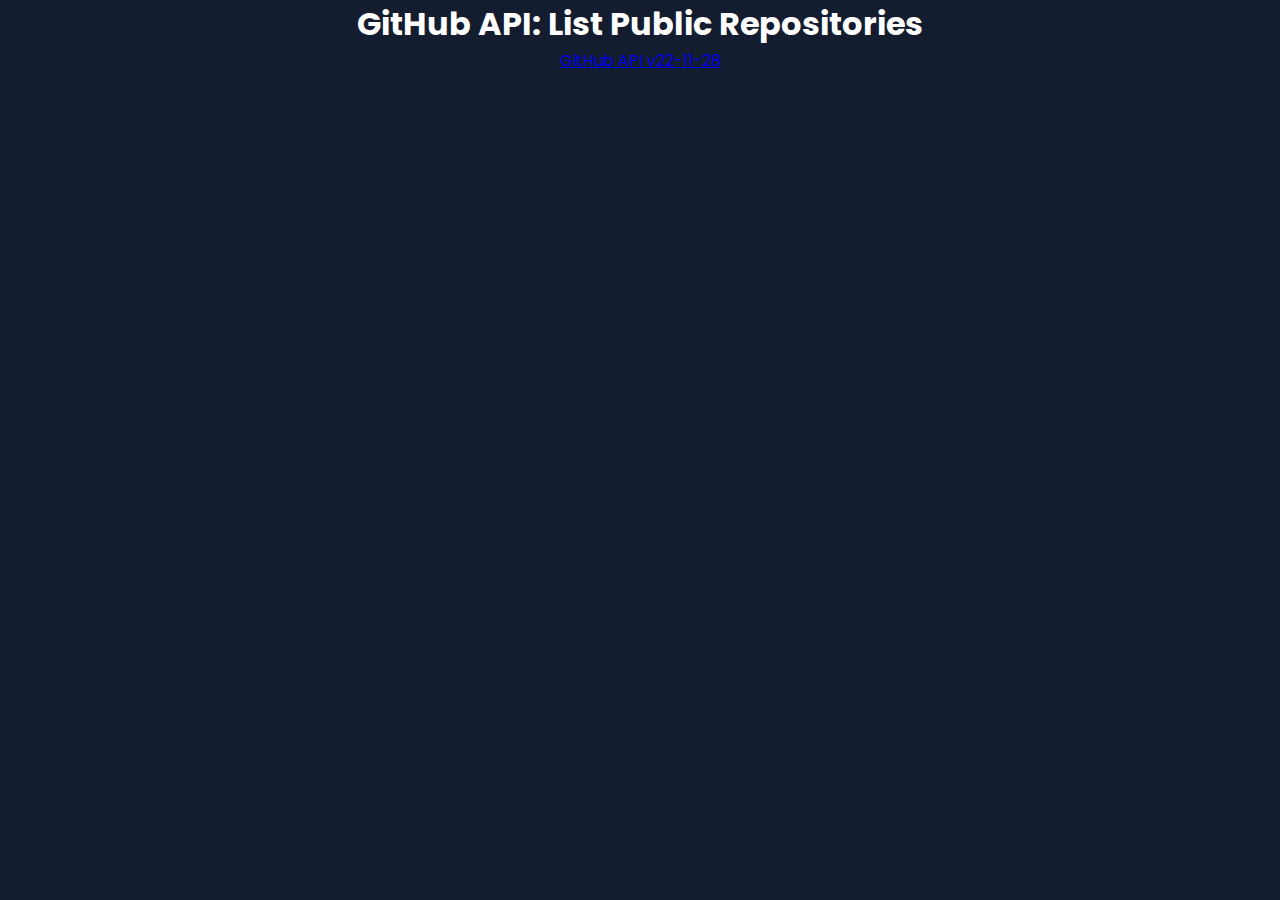
==== search.html @ 3d850d11 "Initial file creation and early codeing" ====
<!DOCTYPE html>
<html lang="en">

    <head>
        <meta charset="utf-8">
        <meta http-equiv="X-UA-Compatible" content="IE=edge">
        <title>List Public GitHub repositories</title>
        <meta name="description" content="A simnple API call to list a user's public repositories on GitHub">
        <meta name="viewport" content="width=device-width, initial-scale=1">
        <link rel="icon" type="image/x-icon" href="img/favicon.ico">
        <link rel="stylesheet" href="styles.css">
    </head>

    <body>

        <header>
            <h1>GitHub API: List Public Repositories</h1>
        </header>

        <main>
            <section id="resultTable">

            </section>
        </main>

        <footer>
            <p class="bottom">
                <a href="https://docs.github.com/en/rest?apiVersion=2022-11-28" target="_blank">GitHub API v22-11-28</a>
            </p>
        </footer>

        <script defer src="app.js"></script>
    </body>

</html>

<script>

    let params = new URLSearchParams(document.location.search);
    let name = params.get('gitUser'); // is the string "Jonathan";

    alert(name);
</script>
---- styles.css ----
@import url("https://fonts.googleapis.com/css2?family=Poppins&display=swap");

* {
    margin: 0;
    padding: 0;
    box-sizing: border-box;
    font-family: "Poppins", sans-serif;
}

body {
    background: #131d2f;
    color: white;
    display: flex;
    align-items: center;
    flex-direction: column;
}

.container {
    padding: 30px 30px;
    border-radius: 10px;
    width: 50vw;
}

.searchForm {
    background: #1e2b48;
    padding: 10px 10px;
    border-radius: 10px;
    display: flex;
    align-items: center;
    justify-content: space-between;
}

.searchForm input {
    background-color: transparent;
    border: none;
    width: 80%;
    outline: none;
    color: white;
    font-size: 15px;
}

.searchForm button {
    background-color: #007bff;
    color: white;
    padding: 5px 10px;
    border: none;
    border-radius: 8px;
}
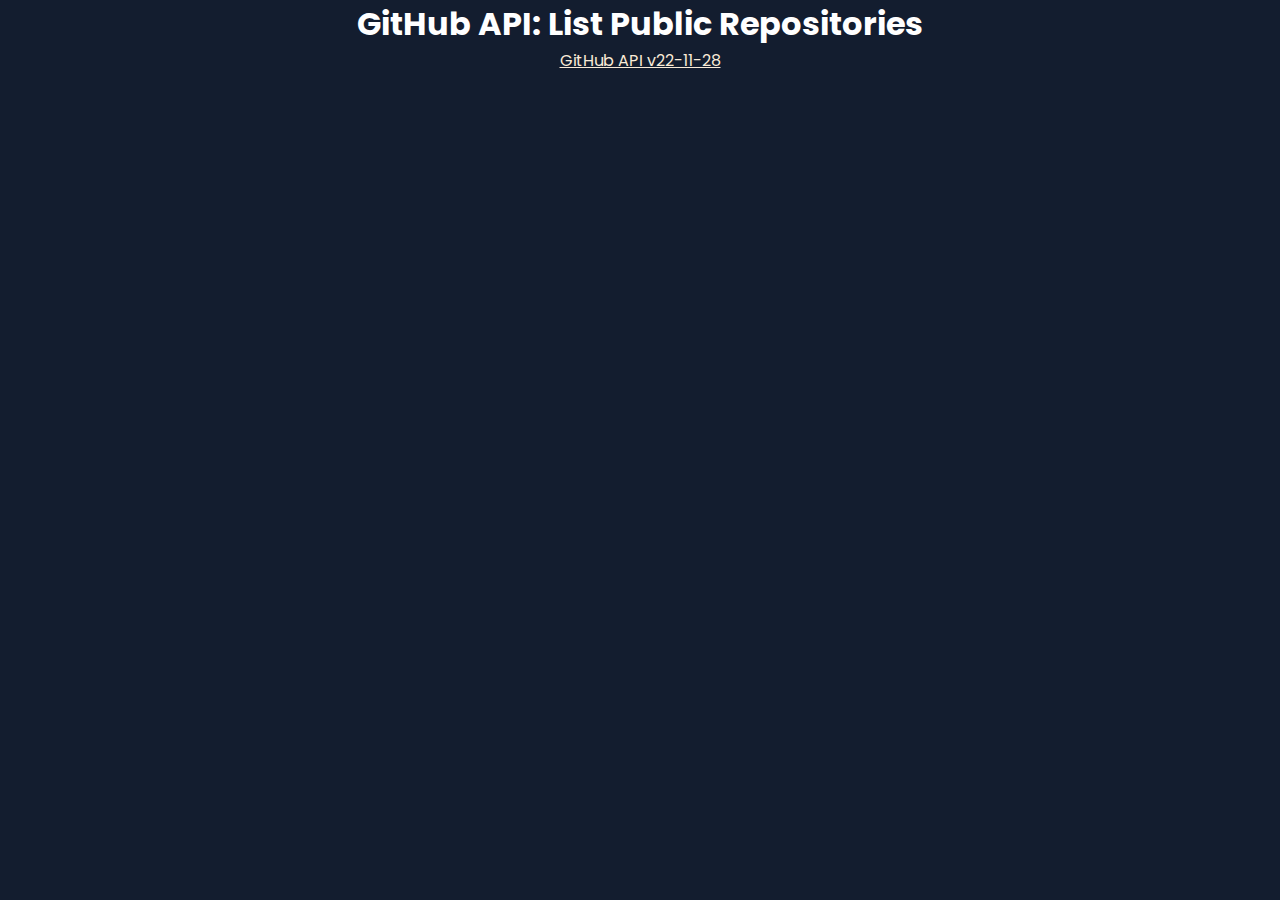
==== commit e30b27b7: "Moved javascript out of HTML files" ====
--- a/search.html
+++ b/search.html
@@ -33,11 +33,3 @@
     </body>
 
 </html>
-
-<script>
-
-    let params = new URLSearchParams(document.location.search);
-    let name = params.get('gitUser'); // is the string "Jonathan";
-
-    alert(name);
-</script>
--- a/styles.css
+++ b/styles.css
@@ -45,4 +45,14 @@
     padding: 5px 10px;
     border: none;
     border-radius: 8px;
+}
+
+.title {
+    color: antiquewhite;
+    font-weight: 700;
+
+}
+
+.bottom a {
+    color: antiquewhite;
 }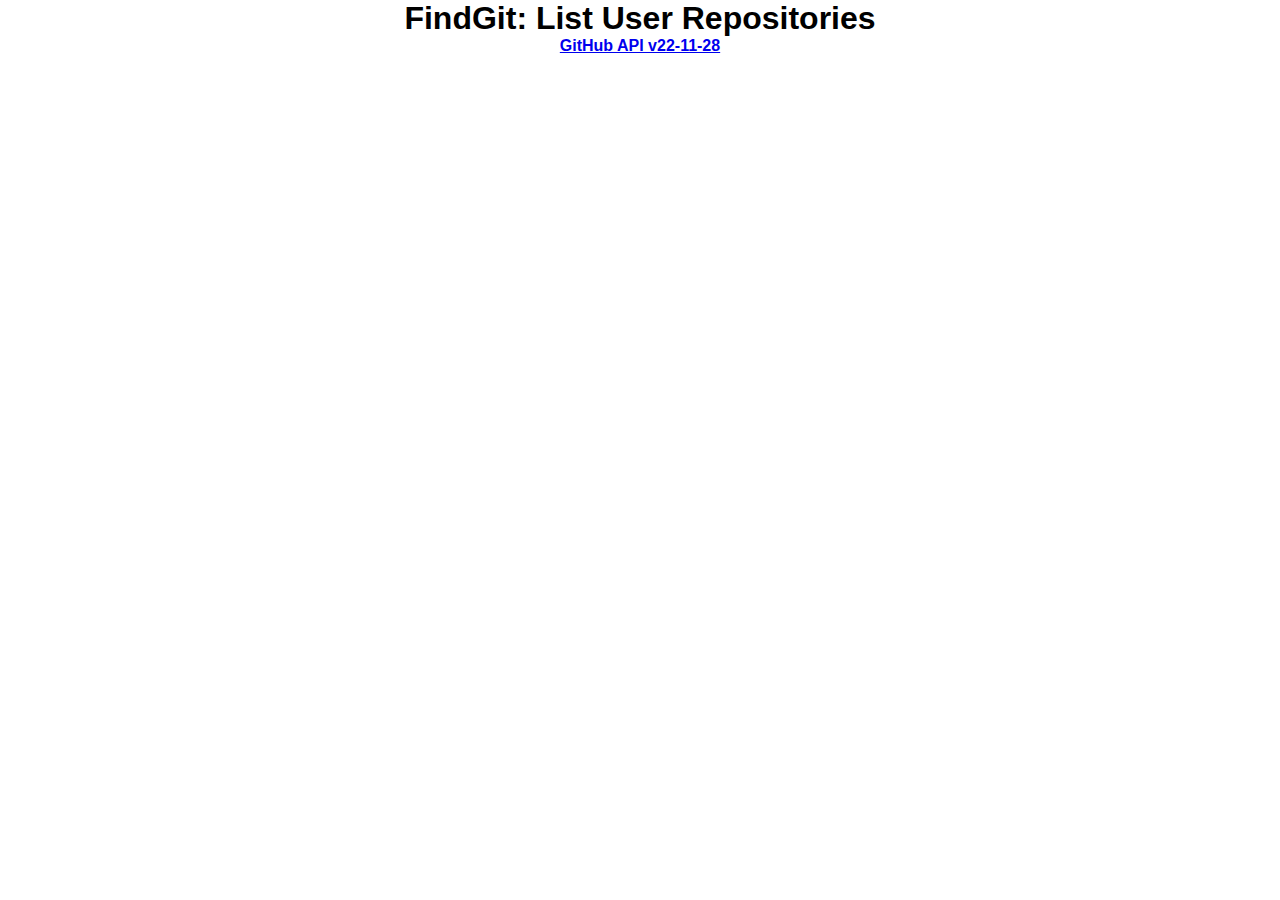
==== commit 1dd27b2e: "Additional code changes" ====
--- a/search.html
+++ b/search.html
@@ -14,7 +14,7 @@
     <body>
 
         <header>
-            <h1>GitHub API: List Public Repositories</h1>
+            <h1>FindGit: List User Repositories</h1>
         </header>
 
         <main>
--- a/styles.css
+++ b/styles.css
@@ -1,15 +1,20 @@
-@import url("https://fonts.googleapis.com/css2?family=Poppins&display=swap");
-
 * {
     margin: 0;
     padding: 0;
     box-sizing: border-box;
-    font-family: "Poppins", sans-serif;
+    font-family: 'Segoe UI', Tahoma, Geneva, Verdana, sans-serif;
+}
+
+h1,
+thead,
+.bottom {
+    text-align: center;
+    font-weight: bold;
 }
 
 body {
-    background: #131d2f;
-    color: white;
+    /* background: #131d2f; */
+    /* color: white; */
     display: flex;
     align-items: center;
     flex-direction: column;
@@ -22,7 +27,7 @@
 }
 
 .searchForm {
-    background: #1e2b48;
+    background: #ddd;
     padding: 10px 10px;
     border-radius: 10px;
     display: flex;
@@ -40,19 +45,43 @@
 }
 
 .searchForm button {
-    background-color: #007bff;
-    color: white;
+    background-color: #ff8000;
+    color: #ffffff;
     padding: 5px 10px;
     border: none;
     border-radius: 8px;
+    font-weight: 700;
 }
 
-.title {
-    color: antiquewhite;
-    font-weight: 700;
-
+.resultTable {
+    border-collapse: collapse;
+    width: 75vw;
+    margin: 1.5em auto;
 }
 
-.bottom a {
-    color: antiquewhite;
+th,
+td {
+    border: 1px solid #000;
+    padding: 5px 15px;
+}
+
+thead,
+tfoot {
+    background-color: #3f87a6;
+    color: #fff;
+}
+
+tr:nth-of-type(even) {
+    background-color: #ddd;
+}
+
+.tableCaption {
+    font-weight: bold;
+    font-size: 1.5em;
+}
+
+.result {
+    color: #fff;
+    font-weight: bold;
+    text-align: right;
 }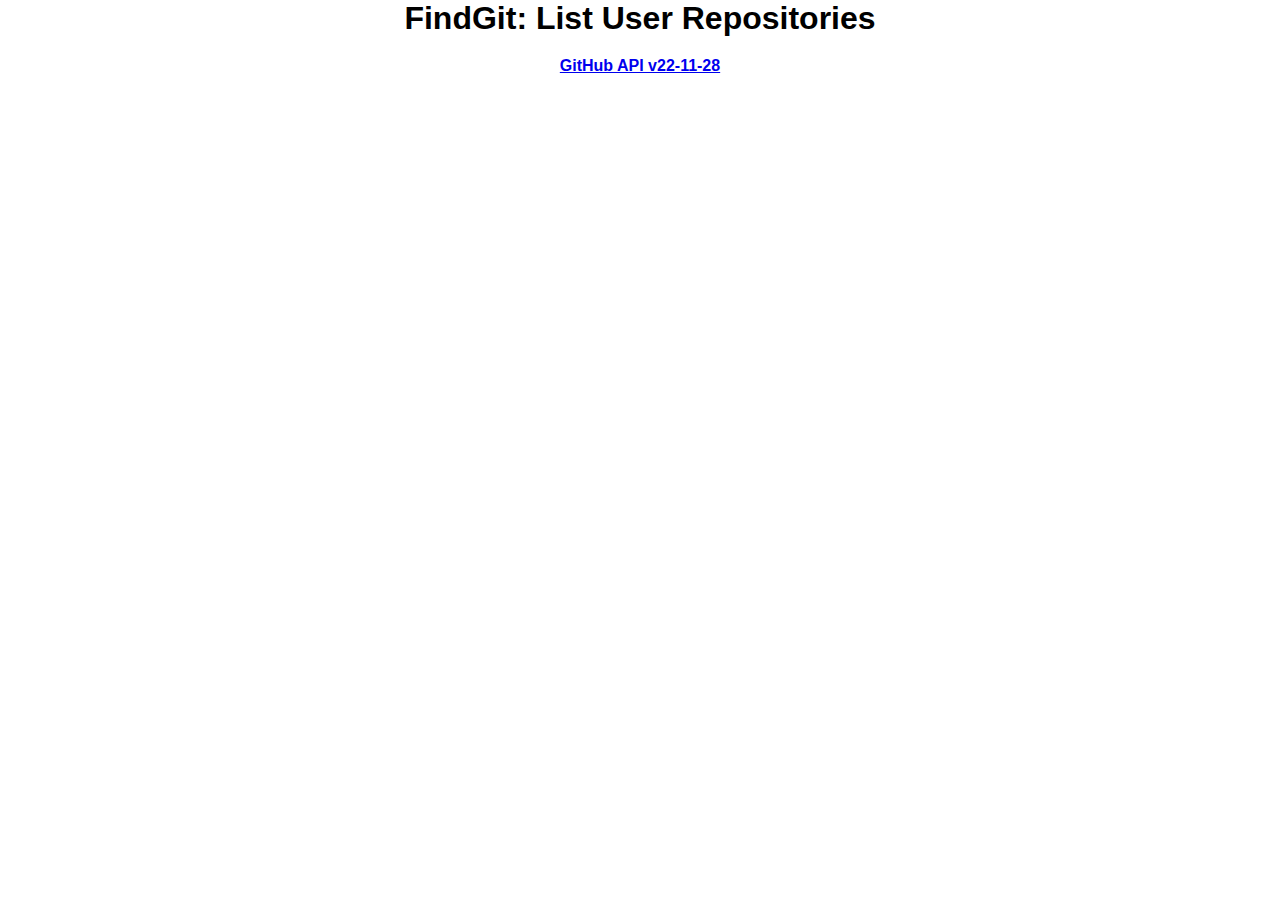
==== commit 6f08b8e4: "Code Updates" ====
--- a/search.html
+++ b/search.html
@@ -7,7 +7,7 @@
         <title>List Public GitHub repositories</title>
         <meta name="description" content="A simnple API call to list a user's public repositories on GitHub">
         <meta name="viewport" content="width=device-width, initial-scale=1">
-        <link rel="icon" type="image/x-icon" href="img/favicon.ico">
+
         <link rel="stylesheet" href="styles.css">
     </head>
 
--- a/styles.css
+++ b/styles.css
@@ -40,7 +40,7 @@
     border: none;
     width: 80%;
     outline: none;
-    color: white;
+    color: #000;
     font-size: 15px;
 }
 
@@ -84,4 +84,30 @@
     color: #fff;
     font-weight: bold;
     text-align: right;
+}
+
+.pagingDiv {
+    margin: auto;
+    width: 35vw;
+    display: flex;
+    align-items: center;
+    justify-content: space-between;
+}
+
+.pagingDiv a {
+    background-color: #ff8000;
+    color: #ffffff;
+    text-transform: uppercase;
+    padding: 5px 10px;
+    width: 8rem;
+    border: 1px solid #000;
+    border-radius: 8px;
+    font-weight: 700;
+    text-align: center;
+    text-decoration: none;
+    min-width: 6rem;
+}
+
+.bottom {
+    padding: 20px;
 }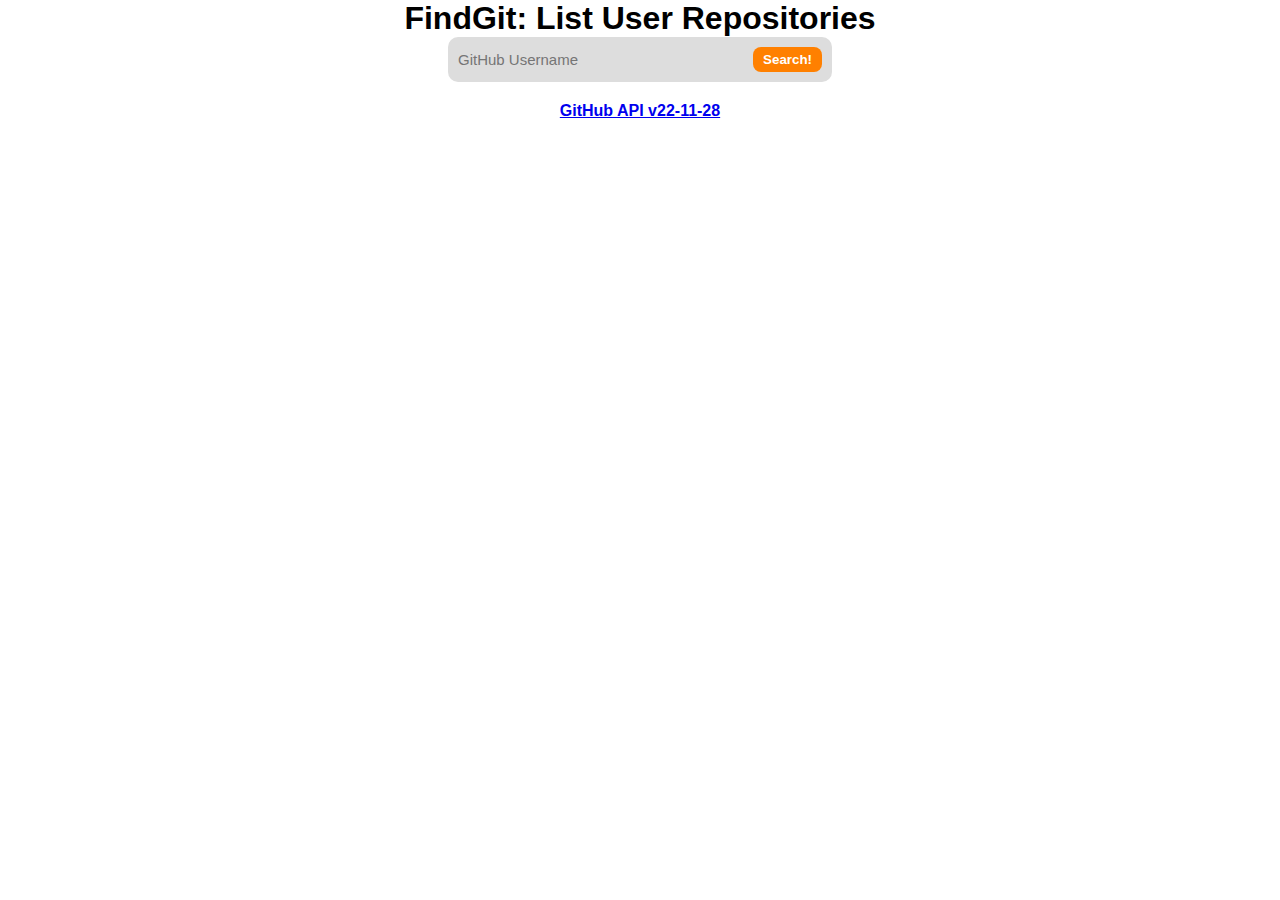
==== commit d213d2ba: "Added search form to search results page" ====
--- a/search.html
+++ b/search.html
@@ -18,6 +18,11 @@
         </header>
 
         <main>
+            <form autocomplete="off" action="search.html" method="GET" class="searchForm" id="searchForm">
+                <input type="text" class="searchBox" name="gitUser" id="gitUser" placeholder="GitHub Username">
+                <button type="submit" class="searchButton" id="searchButton">Search!</button>
+            </form>
+
             <section id="resultTable">
 
             </section>
--- a/styles.css
+++ b/styles.css
@@ -13,8 +13,6 @@
 }
 
 body {
-    /* background: #131d2f; */
-    /* color: white; */
     display: flex;
     align-items: center;
     flex-direction: column;
@@ -27,12 +25,14 @@
 }
 
 .searchForm {
+    margin: auto;
     background: #ddd;
     padding: 10px 10px;
     border-radius: 10px;
     display: flex;
     align-items: center;
     justify-content: space-between;
+    width: 30vw;
 }
 
 .searchForm input {
@@ -51,6 +51,7 @@
     border: none;
     border-radius: 8px;
     font-weight: 700;
+    cursor: pointer;
 }
 
 .resultTable {
@@ -110,4 +111,29 @@
 
 .bottom {
     padding: 20px;
+}
+
+.errorMessage {
+    border: 1px solid;
+    margin: 25px;
+    padding: 25px;
+    font-size: 1.25rem;
+    font-weight: 700;
+    color: #D8000C;
+    background-color: #FFBABA;
+    display: flex;
+    flex-direction: column;
+    text-align: center;
+}
+
+.backButton {
+    margin: 25px auto;
+    background-color: #ff8000;
+    color: #ffffff;
+    padding: 5px 10px;
+    border: none;
+    border-radius: 8px;
+    font-weight: 700;
+    align-self: center;
+    cursor: pointer;
 }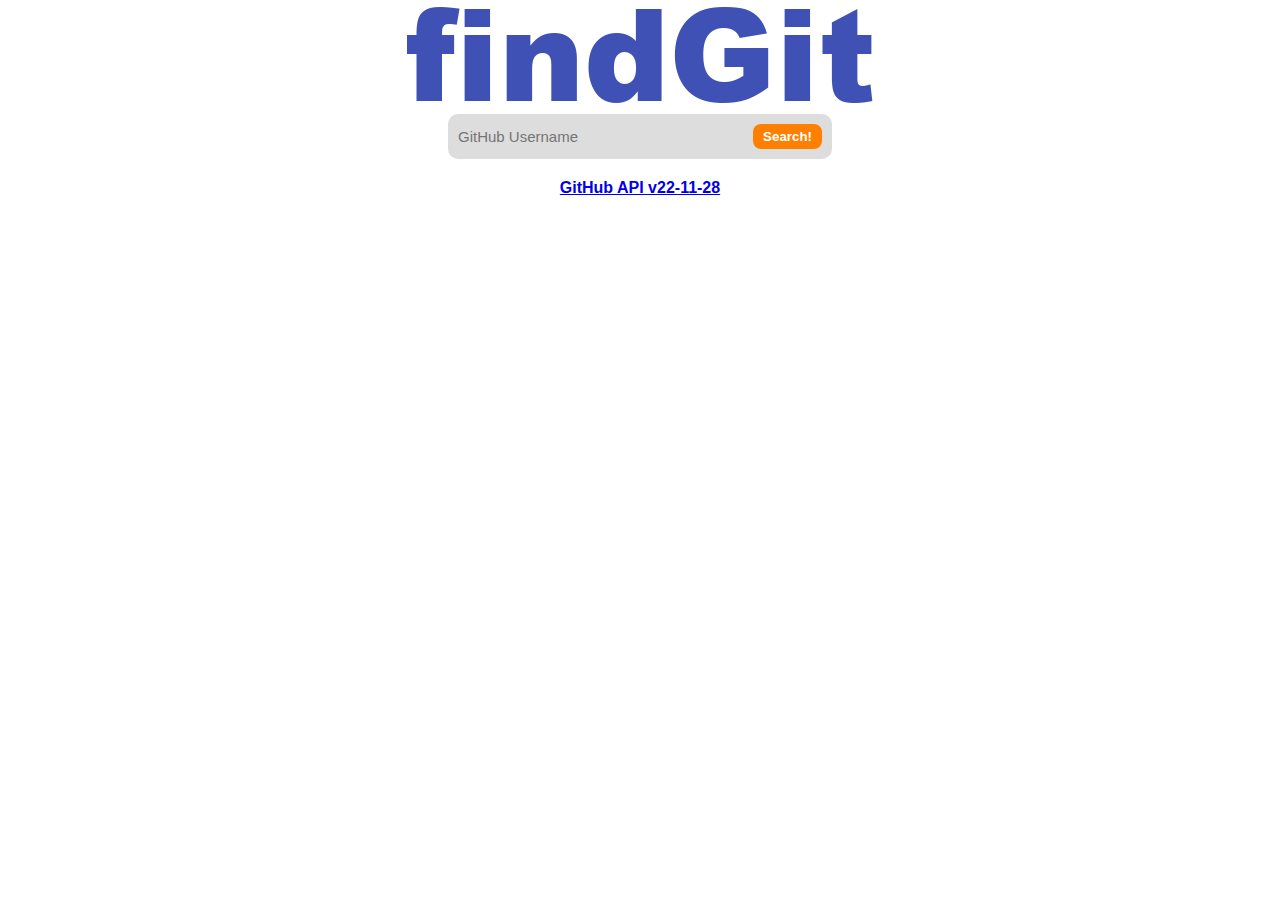
==== commit 3035acfe: "Styling changes" ====
--- a/search.html
+++ b/search.html
@@ -12,9 +12,8 @@
     </head>
 
     <body>
-
         <header>
-            <h1>FindGit: List User Repositories</h1>
+            <img src="title.png" alt="findGit - Guthub User Search">
         </header>
 
         <main>
--- a/styles.css
+++ b/styles.css
@@ -18,10 +18,10 @@
     flex-direction: column;
 }
 
-.container {
-    padding: 30px 30px;
-    border-radius: 10px;
-    width: 50vw;
+.header {
+    display: flex;
+    align-items: flex-end;
+    /* justify-content: center; */
 }
 
 .searchForm {
